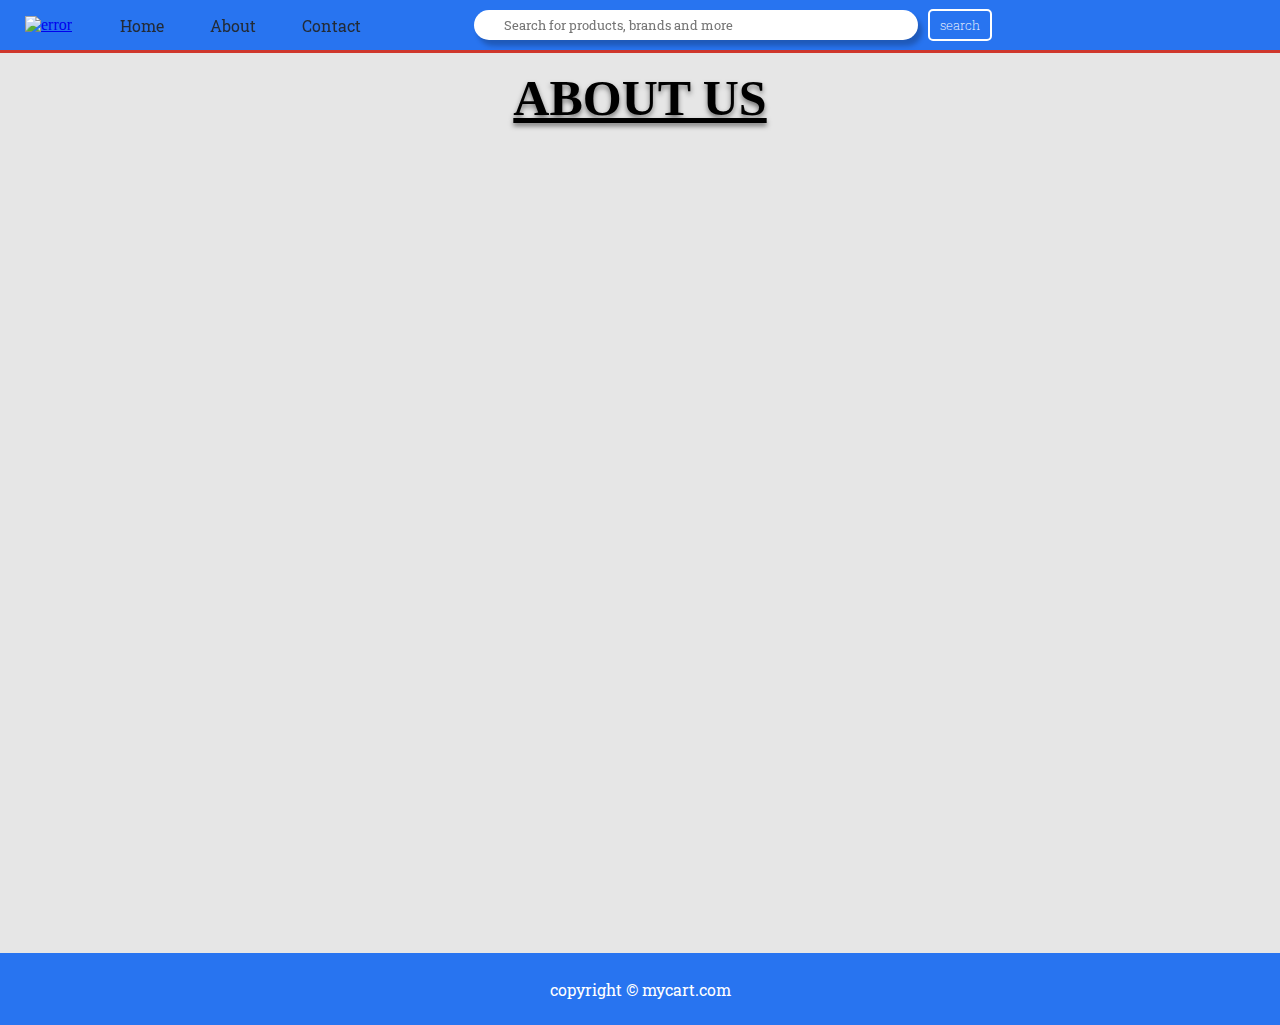
==== pages/about.html @ bfad80de "publishing my first static website" ====
<!DOCTYPE html>
<html lang="en">

<head>
    <meta charset="UTF-8">
    <meta http-equiv="X-UA-Compatible" content="IE=edge">
    <meta name="viewport" content="width=device-width, initial-scale=1.0">
    <title>About mycart.com</title>
    <link rel="stylesheet" href="../css/style.css">
    <link rel="stylesheet" href="../css/pages.css">
    <link rel="stylesheet" href="../css/responsive.css">
</head>

<body class="pages-body">
    <header>
        <nav>
            <div class="logo">
                <a href="/my cart project/index.html">
                    <img src="https://static-assets-web.flixcart.com/www/linchpin/fk-cp-zion/img/flipkart-plus_8d85f4.png"
                        alt="error">
                </a>
            </div>
            <ul>
                <li><a href="home.html">Home</a></li>
                <li><a href="about.html">About</a></li>
                <li> <a href="contact.html">Contact</a></li>
            </ul>
            <div class="search">
                <input type="text" name="" id="search" placeholder="Search for products, brands and more">
                <button class="btn">search</button>
            </div>
        </nav>
        <!-- progress bar -->
        <div class="progress"></div>
    </header>
    <main>
            <h1 class="heading">ABOUT US</h1>
    </main>
    <footer class="flex-all-center pages-footer">
        <p>copyright &copy; mycart.com</p>
    </footer>
</body>

</html>
---- css/style.css ----
@import url('https://fonts.googleapis.com/css2?family=Newsreader&family=Roboto+Slab&display=swap');
:root {
    --main-bg-color: #2874f0;
}

* {
    padding: 0;
    margin: 0;
    /* box-sizing: border-box; */
}

body {
    background-color: rgba(202, 202, 202, 0.479);
}

header {
    background-color: var(--main-bg-color);
    position: sticky;
    top: 0px;
    z-index: 2;
}

nav {
    display: flex;
    align-items: center;
}

.logo {
    align-items: center;
}

.logo img {
    width: 90px;
    padding: 0 25px;
}

nav ul {
    display: flex;
    justify-content: flex-start;
    align-items: center;
    height: 50px;
}

nav ul li {
    list-style: none;
    padding: 0 23px;
}

nav ul li a {
    color: rgb(35, 43, 54);
    text-decoration: none;
    font-family: 'Roboto Slab', serif;
}

nav ul li a:hover {
    color: rgb(255, 255, 255);
    font-weight: bold;
}

/* search */

.search {
    display: flex;
    align-items: center;
}

.search input {
    height: 30px;
    width: 30vw;
    border-radius: 40px;
    margin: 0 10px 0 90px;
    padding: 0 30px;
    box-shadow: 4px 6px 5px 0px #0000003b;
    border: none;
    font-family: 'Roboto Slab';
}

.search button {
    font-family: 'Roboto Slab', serif;
    font-weight: 200;
    border-radius: 5px;
}

.search button:hover {
    background-color: rgb(255, 255, 255);
    color: rgb(0, 0, 0);
    border: 2px solid black;
    border-radius: 15px;
    animation: .5s linear 1s infinite alternate slidein;
}

/* progress bar start */

.progress {
    background-color: rgb(207, 55, 44);
    height: 3px;
    animation: load 1s ease-in-out 1;
}

@keyframes load {
    0% {
        width: 0vw;
    }
    50% {
        width: 40vw;
    }
    99% {
        width: 50vh;
    }
    100% {
        width: 0vh;
        visibility: hidden;
    }
}

.slider {
    margin: 12px auto;
    width: 81vw;
    height: 52vh;
    overflow: hidden;
}

#slider-img {
    box-shadow: 2px 4px 6px #828282;
    height: 319px;
    position: relative;
    left: 190px;
}

/* stores */

.card {
    max-width: 100vw;
    padding-bottom: 30px;
    background-color: rgb(255, 255, 255);
    box-shadow: 1px 4px 9px 0px rgb(43 39 39);
    margin-bottom: 45px;
    ;
}

.card h2 {
    font-family: Cambria, Cochin, Georgia, Times, 'Times New Roman', serif;
    text-transform: uppercase;
    text-align: center;
    margin: 10px 0;
    font-size: 40px;
    text-shadow: 2px 2px 3px #5d5d5d9c;
}

.card-item {
    display: inline-block;
    flex-direction: row;
    width: 10vw;
    margin: 17px 32px;
    padding-right: 20px;
}

.store_image {
    display: inline-block;

}

.store_image :hover {
    transform: translateY(-15px);
    box-shadow: 2px 2px 4px rgb(121, 121, 121);
    cursor: pointer;
}

/* footer */

footer {
    height: 8vh;
    background-color: var(--main-bg-color);
    color: white;
    font-family: 'Roboto Slab', serif;
}

/* util.css */

.text-center {
    text-align: center;
    padding-top: 5px;
    font-size: 18px;
    text-transform: capitalize;
}

.flex-all-center {
    display: flex;
    justify-content: center;
    align-items: center;
}

.btn {
    padding: 5px 10px;
    color: white;
    background-color: var(--main-bg-color);
    border: 2px solid white;
    border-radius: 5px;
    cursor: pointer;
}
---- css/pages.css ----
.heading {
    display: flex;
    justify-content: center;
    margin: 16px auto;
    font-family: Cambria, Cochin, Georgia, Times, 'Times New Roman', serif;
    text-decoration: underline;
}

.pages-footer {
    position: relative;
    bottom: -90vh;
}

/* -----home----- */

#home-slider-img {
    box-shadow: 2px 5px 7px 1px #a9a9a9;
}

/* -----contact---- */

section {
    display: flex;
    justify-content: center;
    width: 100vw;
    height: 100vh;
}

h1 {
    text-shadow: 0 3px 5px rgba(0, 0, 0, 0.5);
    font-size: 50px;
    position: relative;
}

#body {
    overflow-x: hidden;
}
---- css/responsive.css ----
@media screen and (max-width:1200px) {
    nav {
        flex-direction: column;
    }
    .logo {
        justify-content: center;
        margin: 10px 0;
    }
    .search {
        justify-content: center;
    }
    .search input {
        margin: 12px 16px;
    }
    .slider{
        height: 23vh;
    }
}
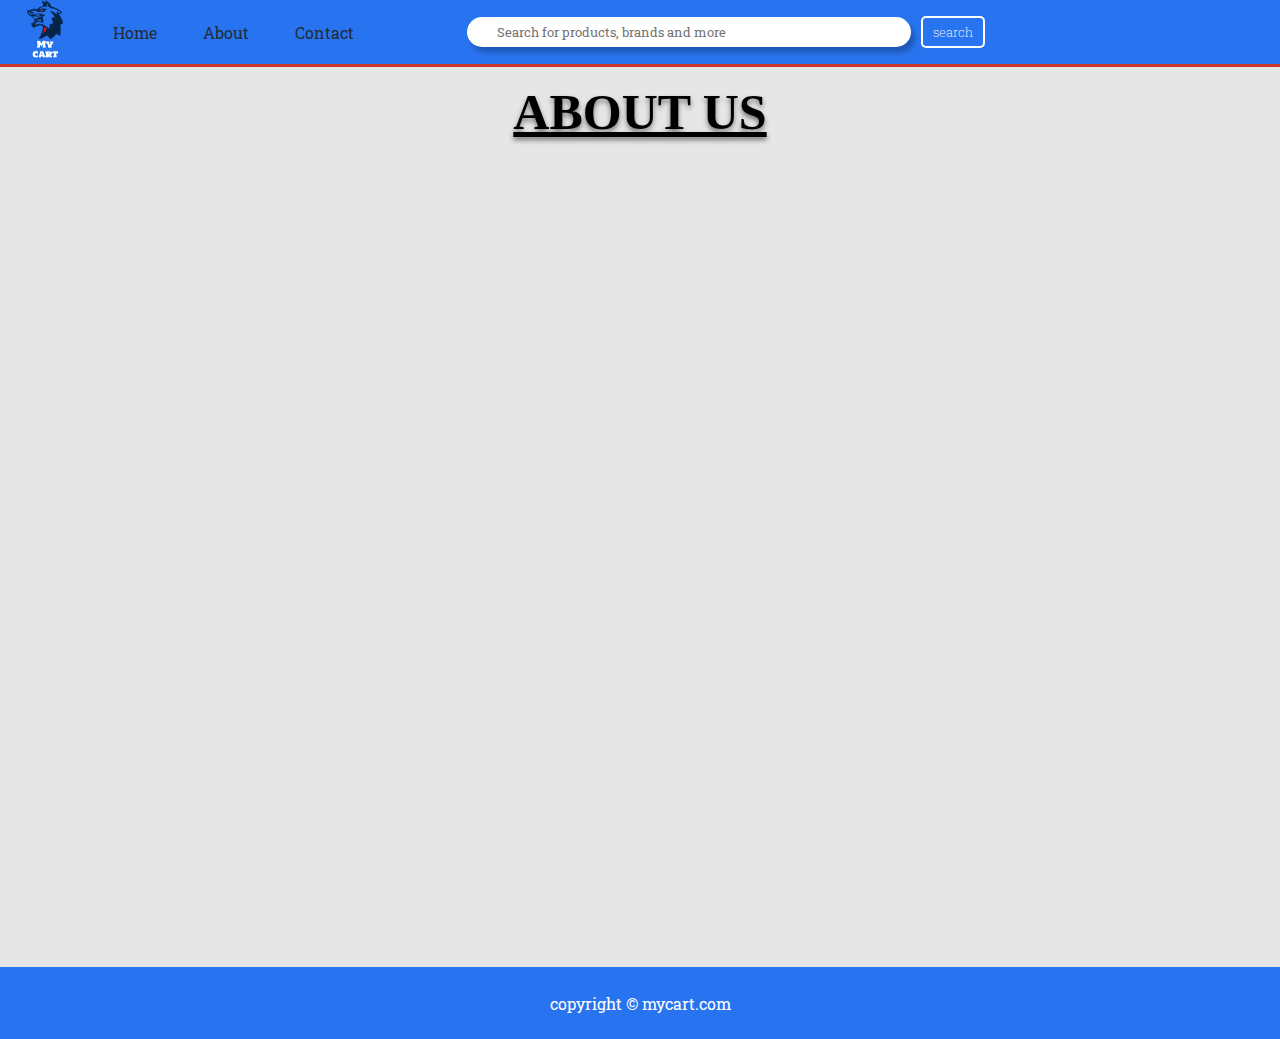
==== commit 5602c2fe: "Update about.html" ====
--- a/pages/about.html
+++ b/pages/about.html
@@ -15,9 +15,8 @@
     <header>
         <nav>
             <div class="logo">
-                <a href="/my cart project/index.html">
-                    <img src="https://static-assets-web.flixcart.com/www/linchpin/fk-cp-zion/img/flipkart-plus_8d85f4.png"
-                        alt="error">
+                <a href="../index.html">
+                    <img src="../image/mycart logo(best).png" alt="error" style=" height: 60px ; width: 40px ">
                 </a>
             </div>
             <ul>
@@ -41,4 +40,4 @@
     </footer>
 </body>
 
-</html>+</html>
--- a/css/style.css
+++ b/css/style.css
@@ -6,7 +6,6 @@
 * {
     padding: 0;
     margin: 0;
-    /* box-sizing: border-box; */
 }
 
 body {
@@ -30,7 +29,7 @@
 }
 
 .logo img {
-    width: 90px;
+    width: 10vh;
     padding: 0 25px;
 }
 
@@ -197,4 +196,4 @@
     border: 2px solid white;
     border-radius: 5px;
     cursor: pointer;
-}+}
